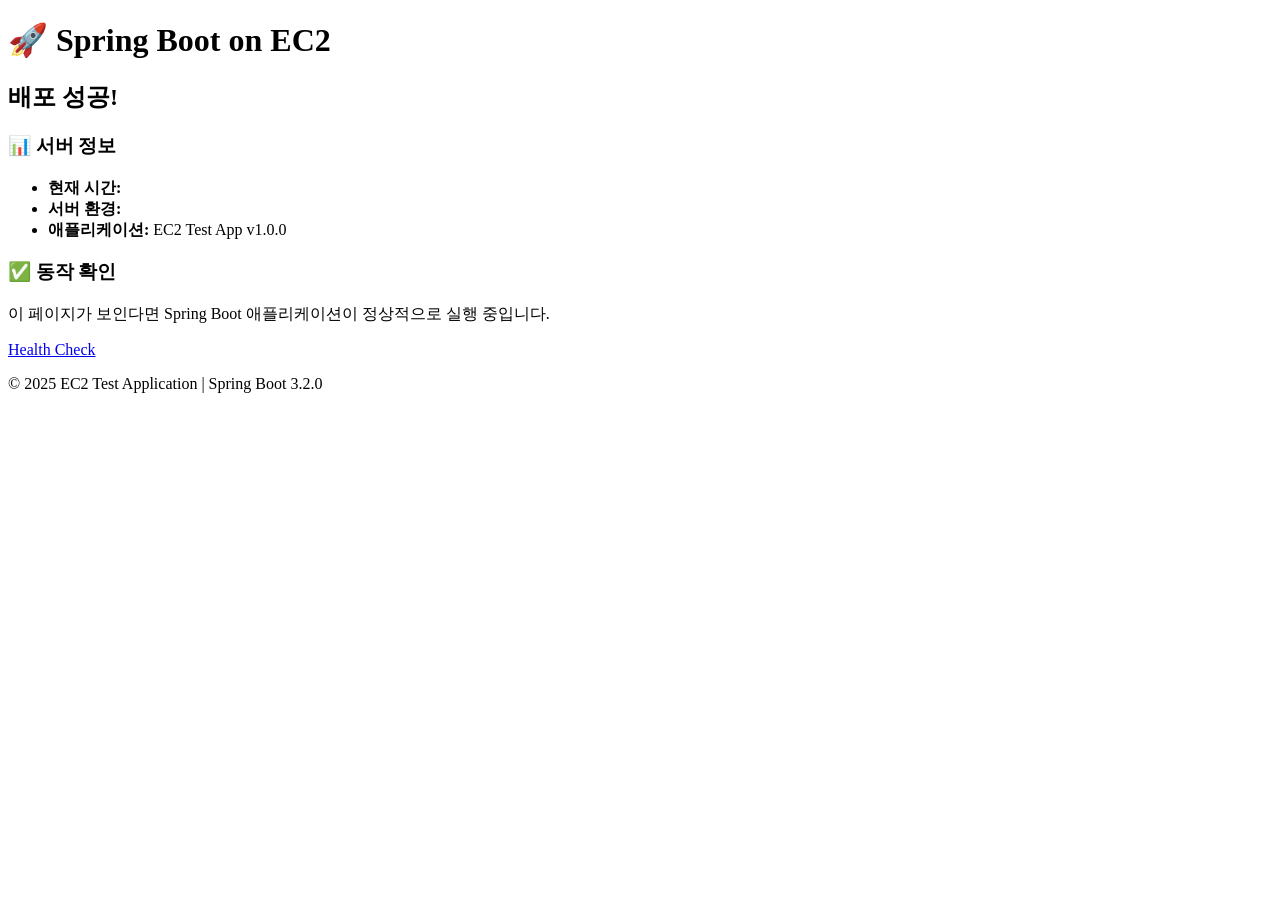
==== src/main/resources/templates/index.html @ a91a9327 "Initial commit: EC2 test application with Ubuntu deployment guide" ====
<!DOCTYPE html>
<html xmlns:th="http://www.thymeleaf.org">
<head>
    <meta charset="UTF-8">
    <meta name="viewport" content="width=device-width, initial-scale=1.0">
    <title>EC2 배포 테스트</title>
    <link rel="stylesheet" th:href="@{/css/style.css}">
</head>
<body>
    <div class="container">
        <div class="header">
            <h1>🚀 Spring Boot on EC2</h1>
        </div>
        
        <div class="content">
            <div class="card success">
                <h2 th:text="${message}">배포 성공!</h2>
            </div>
            
            <div class="card info">
                <h3>📊 서버 정보</h3>
                <ul>
                    <li><strong>현재 시간:</strong> <span th:text="${currentTime}"></span></li>
                    <li><strong>서버 환경:</strong> <span th:text="${serverInfo}"></span></li>
                    <li><strong>애플리케이션:</strong> EC2 Test App v1.0.0</li>
                </ul>
            </div>
            
            <div class="card">
                <h3>✅ 동작 확인</h3>
                <p>이 페이지가 보인다면 Spring Boot 애플리케이션이 정상적으로 실행 중입니다.</p>
                <a href="/health" class="button">Health Check</a>
            </div>
        </div>
        
        <div class="footer">
            <p>© 2025 EC2 Test Application | Spring Boot 3.2.0</p>
        </div>
    </div>
</body>
</html>
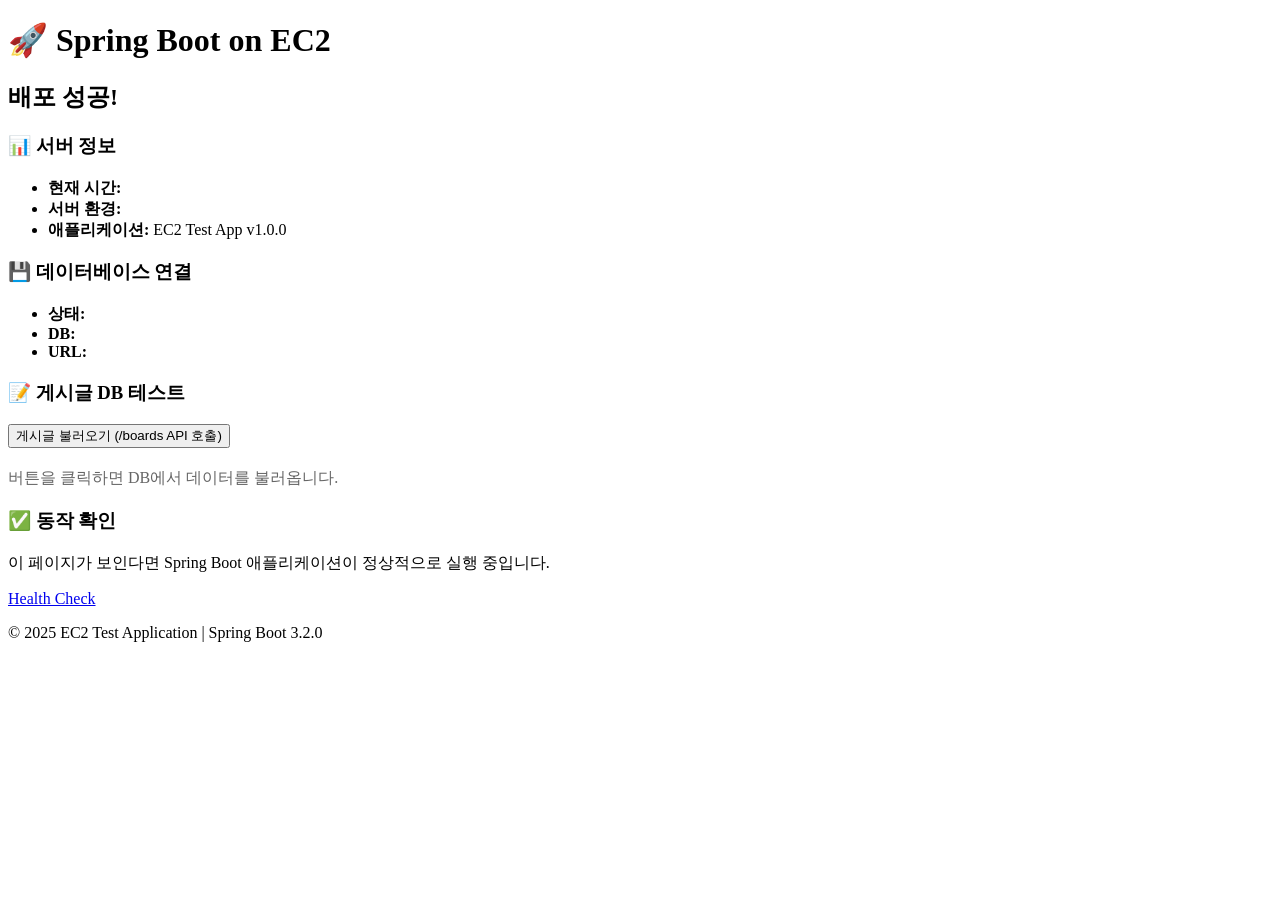
==== commit 823e3802: "feat: MySQL + JPA 연동 및 게시판 기능 추가 - build.gradle에 JPA, MySQL 의존성 추가 - Board 엔티티 클래스 생성 (@Entity) - Bo" ====
--- a/src/main/resources/templates/index.html
+++ b/src/main/resources/templates/index.html
@@ -25,6 +25,23 @@
                     <li><strong>애플리케이션:</strong> EC2 Test App v1.0.0</li>
                 </ul>
             </div>
+
+            <div class="card info">
+                <h3>💾 데이터베이스 연결</h3>
+                <ul>
+                    <li><strong>상태:</strong> <span th:text="${dbStatus}"></span></li>
+                    <li><strong>DB:</strong> <span th:text="${dbName}"></span></li>
+                    <li><strong>URL:</strong> <span th:text="${dbUrl}" style="font-size: 0.85em; word-break: break-all;"></span></li>
+                </ul>
+            </div>
+            
+            <div class="card">
+                <h3>📝 게시글 DB 테스트</h3>
+                <button onclick="loadBoards()" class="button">게시글 불러오기 (/boards API 호출)</button>
+                <div id="board-list" style="margin-top: 20px;">
+                    <p style="color: #666;">버튼을 클릭하면 DB에서 데이터를 불러옵니다.</p>
+                </div>
+            </div>
             
             <div class="card">
                 <h3>✅ 동작 확인</h3>
@@ -37,5 +54,43 @@
             <p>© 2025 EC2 Test Application | Spring Boot 3.2.0</p>
         </div>
     </div>
+
+    <script>
+        function loadBoards() {
+            const boardList = document.getElementById('board-list');
+            boardList.innerHTML = '<p>⏳ 로딩 중...</p>';
+            
+            fetch('/boards')
+                .then(response => {
+                    if (!response.ok) {
+                        throw new Error('HTTP ' + response.status);
+                    }
+                    return response.json();
+                })
+                .then(data => {
+                    if (data.length === 0) {
+                        boardList.innerHTML = '<p>📭 게시글이 없습니다.</p>';
+                    } else {
+                        let html = '<p style="color: #28a745; font-weight: bold;">✅ DB 연동 성공! 총 ' + data.length + '개의 게시글</p>';
+                        html += '<div style="max-height: 400px; overflow-y: auto;">';
+                        data.forEach((board, index) => {
+                            html += '<div style="border: 1px solid #ddd; padding: 12px; margin: 10px 0; border-radius: 5px; background: #f8f9fa;">';
+                            html += '<div style="color: #666; font-size: 0.9em;">게시글 #' + (index + 1) + ' (ID: ' + board.id + ')</div>';
+                            html += '<div style="font-weight: bold; margin: 5px 0;">📌 ' + board.title + '</div>';
+                            html += '<div style="color: #555;">' + board.content + '</div>';
+                            if (board.author) {
+                                html += '<div style="color: #888; font-size: 0.9em; margin-top: 5px;">👤 ' + board.author + '</div>';
+                            }
+                            html += '</div>';
+                        });
+                        html += '</div>';
+                        boardList.innerHTML = html;
+                    }
+                })
+                .catch(error => {
+                    boardList.innerHTML = '<p style="color: red;">❌ 에러 발생: ' + error.message + '</p>';
+                });
+        }
+    </script>
 </body>
 </html>
